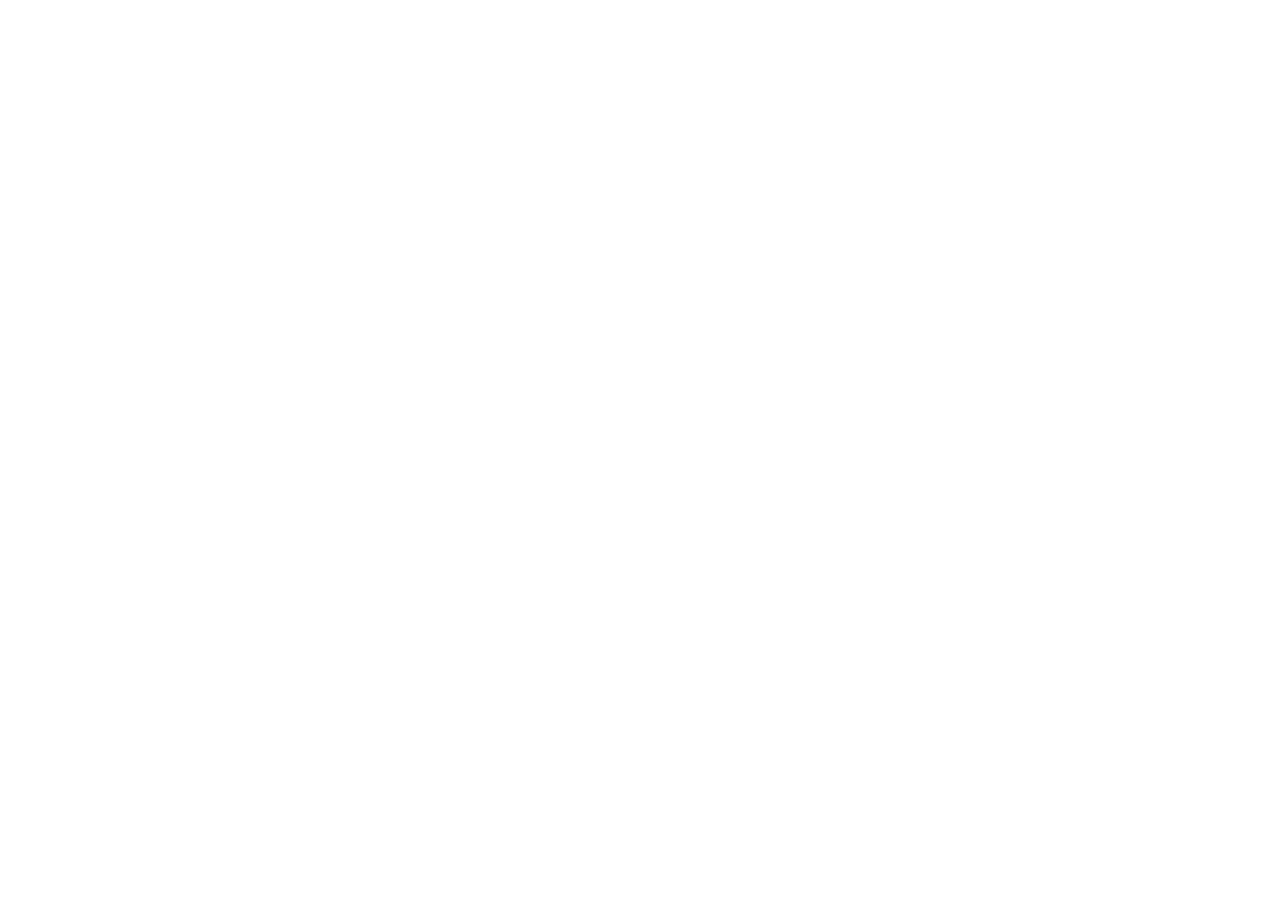
==== imc/index.html @ e810d6a0 "Site para calculo do IMC - Indice de Massa Corporal" ====
<!DOCTYPE html>
<html lang="en">
<head>
    <meta charset="UTF-8">
    <meta http-equiv="X-UA-Compatible" content="IE=edge">
    <meta name="viewport" content="width=device-width, initial-scale=1.0">
    <link rel="stylesheet" href="style.css">
    <title>Calculo de IMC - Indice de Massa Corporal</title>
</head>
<body>
    
</body>
</html>
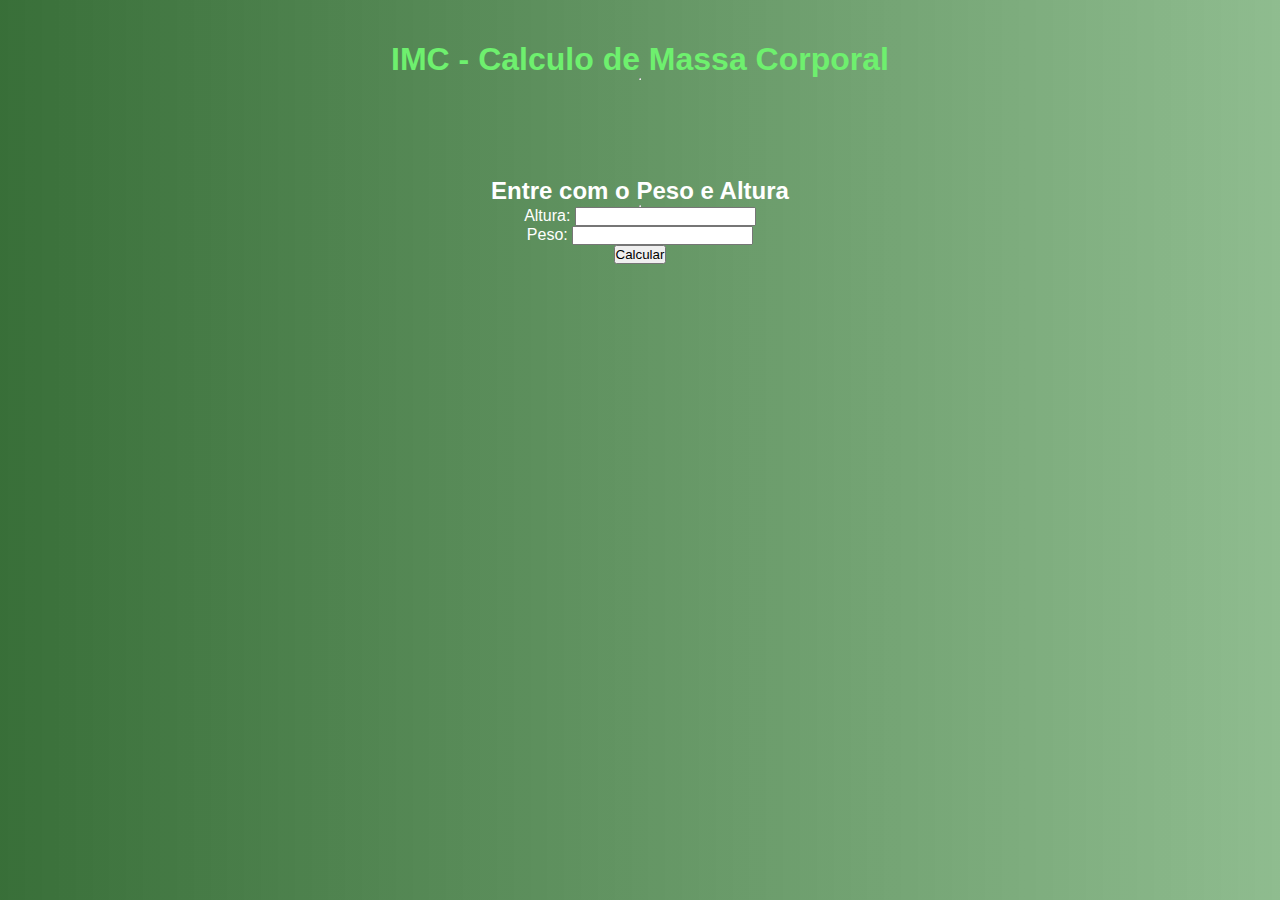
==== commit c3b4dab1: "acertos" ====
--- a/imc/index.html
+++ b/imc/index.html
@@ -5,9 +5,36 @@
     <meta http-equiv="X-UA-Compatible" content="IE=edge">
     <meta name="viewport" content="width=device-width, initial-scale=1.0">
     <link rel="stylesheet" href="style.css">
-    <title>Calculo de IMC - Indice de Massa Corporal</title>
+    <title>Calculo de IMC-Indice de Massa Corporal</title>
 </head>
 <body>
-    
+    <header>
+        <h1>IMC - Calculo de Massa Corporal</h1>
+        <hr>
+    </header>
+    <main>
+        <section class="dados">   
+            <h2>Entre com o Peso e Altura</h2>
+            <hr>
+                <div>
+                    <label for="altura">Altura:</label>
+                    <input type="number" name="altura">
+                </div>
+                <div>
+                    <label for="peso">Peso:</label>
+                    <input type="number" name="peso">
+                </div>
+                <button>Calcular</button>
+        </section>
+        <section class="resultado">   
+            <h2>Resultado!</h2>
+            <hr>
+            <p id=resultado">...</p>
+            <button>Retornar</button>
+        </section>
+    </main>
+    <footer>
+
+    </footer>
 </body>
 </html>--- a/imc/style.css
+++ b/imc/style.css
@@ -0,0 +1,40 @@
+* {
+    margin: 0;
+    padding: 0;
+    font-family: Arial, Helvetica, sans-serif;
+}
+
+.resultado {
+    display: none;
+}
+
+body {
+    background: linear-gradient(to right,rgb(7, 75, 7,0.8),rgb(32, 122, 32,0.5));
+    color: white;
+}
+h2 {
+    color: white;
+}
+
+header {
+    height: 100px;
+    width: 800px;
+    display: flex;
+    flex-direction: column;
+    margin:10px auto 10px auto;
+    justify-content: center;
+    align-items: center;
+}
+ header h1 {
+     color:rgb(110, 240, 110)
+ }
+
+ .dados {
+     display: flex;
+     flex-direction: column;
+     justify-content: center;
+     align-items: center;
+     margin: 0 auto;
+     width: 800px;
+     height: 200px;
+ }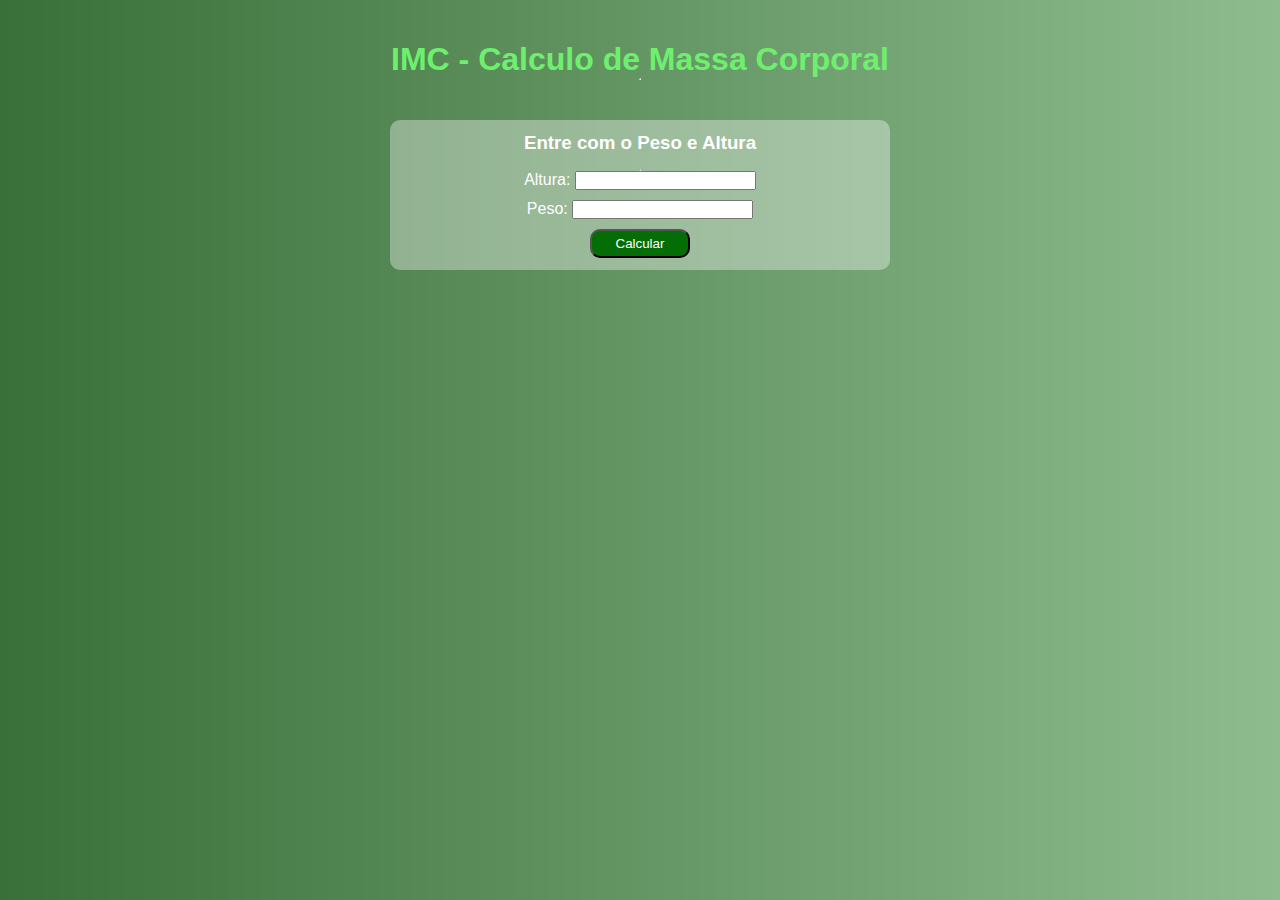
==== commit 5d2a852f: "acerto" ====
--- a/imc/index.html
+++ b/imc/index.html
@@ -14,7 +14,7 @@
     </header>
     <main>
         <section class="dados">   
-            <h2>Entre com o Peso e Altura</h2>
+            <h3>Entre com o Peso e Altura</h3>
             <hr>
                 <div>
                     <label for="altura">Altura:</label>
@@ -27,7 +27,7 @@
                 <button>Calcular</button>
         </section>
         <section class="resultado">   
-            <h2>Resultado!</h2>
+            <h3>Resultado!</h3>
             <hr>
             <p id=resultado">...</p>
             <button>Retornar</button>
--- a/imc/style.css
+++ b/imc/style.css
@@ -25,8 +25,15 @@
     justify-content: center;
     align-items: center;
 }
- header h1 {
+h1 {
      color:rgb(110, 240, 110)
+ }
+
+ h3 {
+    margin-bottom: 15px;
+ }
+ input {
+     margin-bottom: 10px;
  }
 
  .dados {
@@ -35,6 +42,16 @@
      justify-content: center;
      align-items: center;
      margin: 0 auto;
-     width: 800px;
-     height: 200px;
+     width: 500px;
+     height: 150px;
+     background-color: rgba(255, 255, 255, 0.363);
+     border-radius: 10px;
+ }
+
+ button {
+     background-color: rgb(5, 109, 5);
+     padding: 5px;
+     width: 100px;
+     border-radius: 10px;
+     color: white;
  }